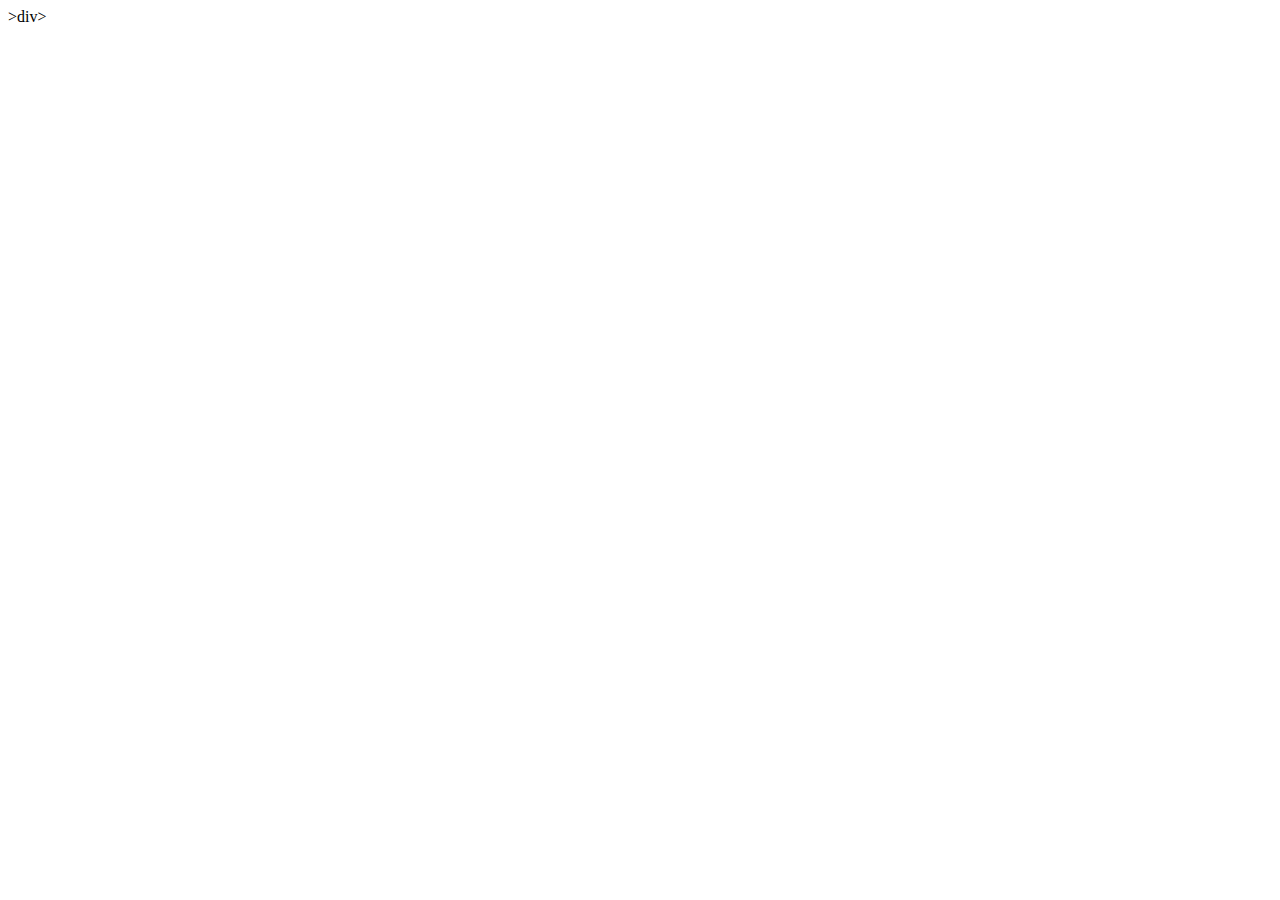
==== index.html @ 8c324803 "Update index.html" ====
<!DOCTYPE html>
<html lang="en">
	<head>
		<meta charset="UTF-8" />
		<meta http-equiv="X-UA-Compatible" content="IE=edge" />
		<meta
			name="viewport"
			content="width=device-width, initial-scale=1.0"
		/>
		<title>Practica11</title>
		<link rel="stylesheet" href="stylespas.css" />
	</head>
	<body>
		<div id = "fb-root" >>div> <script async defer crossorigin = "anonymous" src = "https://connect.facebook.net/es_ES/sdk.js#xfbml=1&version=v18.0" nonce = "QxFxBsHF" >>script> 
     
		<header>
			<div class="container-hero">
				<div class="container hero">
					<div class="customer-support">
						<i class="fa-solid fa-headset"></i>
						<div class="content-customer-support">
							<span class="text">Soporte al cliente</span>
							<span class="number">6568625128</span>
						</div>
					</div>

					<div class="container-logo">
						
						<h1 class="logo"><a>Flourish</a></h1>
					</div>
						</i>

						
					</div>
				</div>
			</div>

			<div class="container-navbar">
				<nav class="navbar container">
					<i class="fa-solid fa-bars"></i>
					<ul class="menu">
						
						<li><a href="#">Inicio</a></li>
						<li><a href="#">Iniciar sesi&oacute;n</a></li>
						<li><a href="#">Ubicaci&oacute;n</a></li>
						<li><a href="#">Productos</a></li>
						
					</ul>

					
				</nav>
			</div>
		</header>

		<section class="banner">
			<div class="content-banner">
				<p>Los m&aacute;s deliciosos</p>
				<h2>Pasteles</h2>
				<a href="#">Comprar ahora</a>
			</div>
		</section>
<br>
<br>


			<section class="container top-categories">
				<h1 class="heading-1">Categorías</h1>
				<div class="container-categories">
					<div class="card-category category-moca">
						<p>Pastel Esponjoso</p>
						<a href="categorias.html"><span>Ver más</span></a>
					</div>
					<div class="card-category category-expreso">
						<p>Pastel de mantequilla</p>
						<a href="categorias.html"><span>Ver más</span></a>
					</div>
					<div class="card-category category-capuchino">
						<p>Pastel de merengue</p>
						<a href="categorias.html"><span>Ver más</span></a>
					</div>
				</div>
			</section>

			<section class="container top-products">
				<h1 class="heading-1">Mejores Productos</h1>

				<div class="container-products">
					<!-- Producto 1 -->
					<div class="card-product">
						<div class="container-img">
							<img src="https://dulcemilia.com/wp-content/uploads/2021/12/pastel_5-leches-1024x683.jpg" alt="Pastel de vainilla" />
							<span class="discount">-13%</span>
							
						</div>
						<div class="content-card-product">
							<div class="stars">
								<i class="fa-solid fa-star"></i>
								<i class="fa-solid fa-star"></i>
								<i class="fa-solid fa-star"></i>
								<i class="fa-solid fa-star"></i>
								<i class="fa-regular fa-star"></i>
							</div>
							<h3>Pastel de vainilla con frutos rojos</h3>
							
							<p class="price">$700.60</p>
						</div>
					</div>
					<!-- Producto 2 -->
					<div class="card-product">
						<div class="container-img">
							<img
								src="https://images.aws.nestle.recipes/original/181ae0cddbf3ebb40f45ce079fcf2eb5_PASTEL_DE_CHOCOLATE_.jpg"
								alt="Cafe incafe-ingles.jpg"
							/>
							<span class="discount">-20%</span>
							
						</div>
						<div class="content-card-product">
							<div class="stars">
								<i class="fa-solid fa-star"></i>
								<i class="fa-solid fa-star"></i>
								<i class="fa-solid fa-star"></i>
								<i class="fa-regular fa-star"></i>
								<i class="fa-regular fa-star"></i>
							</div>
							<h3>Pastel americano</h3>
							
							<p class="price">$500.70</p>
						</div>
					</div>
					<!--  -->
					<div class="card-product">
						<div class="container-img">
							<img
								src="https://assets.tmecosys.com/image/upload/t_web767x639/img/recipe/ras/Assets/5054EE1D-15EE-412C-8AA1-72A4DA244E34/Derivates/90ADA8E1-6472-4BC8-9846-E06D88BE4211.jpg"
								alt="Cafe Australiano"
							/>
							<span class="discount">-20%</span>
						</div>
						<div class="content-card-product">
							<div class="stars">
								<i class="fa-solid fa-star"></i>
								<i class="fa-solid fa-star"></i>
								<i class="fa-solid fa-star"></i>
								<i class="fa-solid fa-star"></i>
								<i class="fa-solid fa-star"></i>
							</div>
							<h3>Pastel grande de chocolate</h3>
							
							<p class="price">$300.20</p>
						</div>
					</div>
					<!--  -->
					<div class="card-product">
						<div class="container-img">
							<img src="https://www.bettycrocker.lat/mx/wp-content/uploads/sites/2/2020/12/BCmexico-recipe-pastel-de-cumpleanos-del-sistema-solar.png" alt="Cafe Helado" />
							<span class="discount">-15%</span>
						</div>
						<div class="content-card-product">
							<div class="stars">
								<i class="fa-solid fa-star"></i>
								<i class="fa-solid fa-star"></i>
								<i class="fa-solid fa-star"></i>
								<i class="fa-solid fa-star"></i>
								<i class="fa-regular fa-star"></i>
							</div>
							<h3>Pastel sistema solar</h3>
							<p class="price">$500.00</p>
						</div>
					</div>
				</div>
			</section>

			<section class="gallery">
				<img
					src="https://www.hersheyland.mx/content/dam/Hersheyland_Mexico/es_mx/recipes/recipe-images/dia-de-las-madres/CHUB-DDM2023-FTO-Pastel-V2.webp"
					alt="Gallery Img1"
					class="gallery-img-1"
				/><img
					src="https://www.elinasaiach.com/wp-content/uploads/2022/01/Torta-Chocolate-8_10-500x375.jpg"
					alt="Gallery Img2"
					class="gallery-img-2"
				/><img
					src="https://dulcemilia.com/wp-content/uploads/2021/12/pastel_chocolate.jpg"
					alt="Gallery Img3"
					class="gallery-img-3"
				/><img
					src="https://assets.elgourmet.com/wp-content/uploads/2023/03/cover_ruj2gf670d_img-3724-1024x683.jpg.webp"
					alt="Gallery Img4"
					class="gallery-img-4"
				/><img
					src="https://dulcemilia.com/wp-content/uploads/2021/12/pastel_5-leches-1024x683.jpg"
					alt="Gallery Img5"
					class="gallery-img-5"
				/>
			</section>

			<section class="container specials">
				<h1 class="heading-1">Pasteles especiales</h1>

				<div class="container-products">
					
					<!--  -->
					<div class="card-product">
						<div class="container-img">
							<img src="https://img.freepik.com/fotos-premium/pastel-pan-oro-decoracion-pan-oro-parte-superior_853115-3599.jpg"/>
							<span class="discount">-30%</span>
							
						</div>
						<div class="content-card-product">
							<h3>Pastel Dorado de un piso</h3>
							
							<p class="price">$800</p>
						</div>
					</div>
					<!--  -->
					<div class="card-product">
						<div class="container-img">
							<img src="https://i.etsystatic.com/16191853/r/il/17de9e/4964561412/il_570xN.4964561412_tmbl.jpg" alt="Cafe Liqueurs" />
							
						</div>
						<div class="content-card-product">
							<h3>Pastel borrego</h3>
							
							<p class="price">$500</p>
						</div>
					</div>
				</div>
			</section>

			<section class="container blogs">
				<h1 class="heading-1">Conoce M&aacute;s</h1>

				<div class="container-blogs">
					<div class="card-blog">
						<div class="container-img">
							<img src="https://www.juanitabake.com/wp-content/uploads/2023/02/Pastel-en-fondant-color-rosa.jpg" alt="Imagen Blog 1" />
							
						</div>
						<div class="content-blog">
							<a href="info.html"><h3>Pastel de Fiesta de Confeti Rosa</h3></a>
							<span>07 Octubre 2023</span>
							<p>
								un pastel que es pura alegría y diversión. Este pastel de tono rosa suave te recuerda a días soleados y sonrisas brillantes, y las bolas de colores que lo decoran añaden un toque de diversión y fantasía.
							</p>
							<a href="info.html"><div class="btn-read-more">Leer más</div></a>
						</div>
					</div>
					<div class="card-blog">
						<div class="container-img">
							<img src="https://i.pinimg.com/1200x/ee/d5/2f/eed52f7541758abacccfdf9a8f9b850e.jpg" alt="Imagen Blog 2" />
							
						</div>
						<div class="content-blog">
							<a href="info.html"><h3>Pastel Pink Gold</h3></a>
							<span>07 octubre 2023</span>
							<p>
								Este pastel es una expresión sublime de elegancia y sofisticación. Su suave tono rosa pálido irradia dulzura, mientras que los detalles dorados añaden un toque de lujo y brillo. Pero lo que realmente hace que este pastel sea excepcional son los exquisitos macarons que lo adornan.
							</p>
							<a href="info.html"><div class="btn-read-more">Leer más</div></a>
						</div>
					</div>
					<div class="card-blog">
						<div class="container-img">
							<img src="https://i.pinimg.com/1200x/3d/de/58/3dde58c29ff4264f660621d3308f192d.jpg" alt="Imagen Blog 3" />
							
						</div>
						<div class="content-blog">
							<a href="info.html"></a><h3>Pastel Sistema solar</h3><a>
							<span>07 octubre 2023</span>
							<p>
								Un pastel temático del sistema solar: una obra maestra de repostería con una base de vainilla, un sol brillante de glaseado de naranja, y planetas modelados con precisión en diferentes sabores. Este pastel celestial está decorado con estrellas de azúcar y naves espaciales, ofreciendo un viaje cósmico en cada bocado. Perfecto para amantes de la astronomía y ocasiones especiales.
							</p>
							<a href="info.html"><div class="btn-read-more">Leer más</div></a>
						</div>
					</div>
				</div>
			</section>
		</main>

		<footer class="footer">
			<div class="container container-footer">
				<div class="menu-footer">
					<div class="contact-info">
						<p class="title-footer">Información de Contacto</p>
						<ul>
							<li>
								Dirección: Desierto de chile av. Juarez Nuevo 87651
							</li>
							<li>Teléfono: 656-456-7890</li>
							<li>EmaiL: Flourish@gmail.com</li>
						</ul>
						
						<div class="social-icons">
                        
							<span class="facebook">
								<i div class = "fb-page" data-href = "https://www.facebook.com/profile.php?id=100090300855074" data-tabs = "timeline" data-width = "500" data-height = "70" data-small-header = "false" data-adapt-container-width = "true" data-hide-cover = "false" data-show-facepile = "true" ><blockquote cite = "https:/ /www.facebook.com/profile.php?id=100090300855074" class = "fb-xfbml-parse-ignore" ><a href = "https://www.facebook.com/profile.php?id=100090300855074" > Día soleado </a></blockquote></div>   </i>
							</span>
							<span class="twitter">
								<i class="fa-brands fa-twitter"></i>
							</span>
							<span class="youtube">
								<i class="fa-brands fa-youtube"></i>
							</span>
							</span>
							<span class="instagram">
								<i class="fa-brands fa-instagram"></i>
							</span>
						</div>
					</div>

					

					

				
		</footer>

		<script
			src="https://kit.fontawesome.com/81581fb069.js"
			crossorigin="anonymous"
		></script>
	</body>
</html>
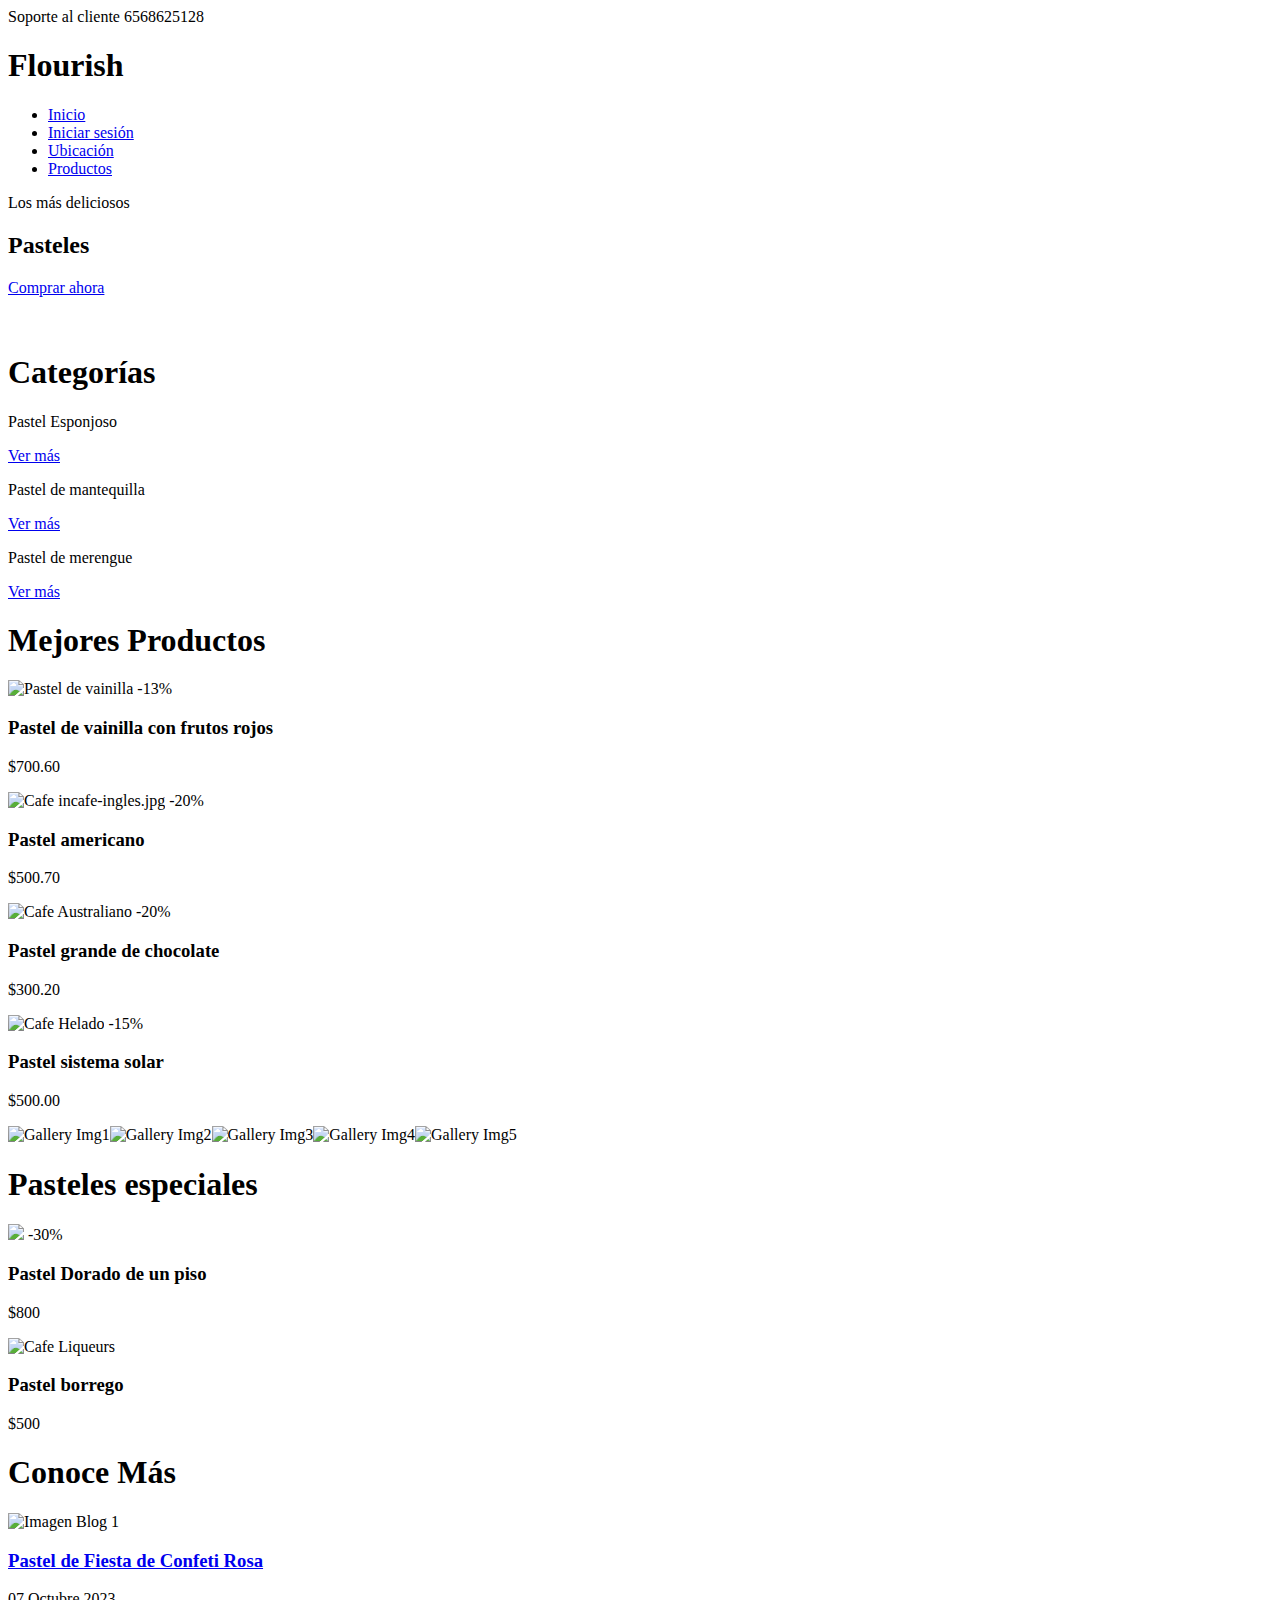
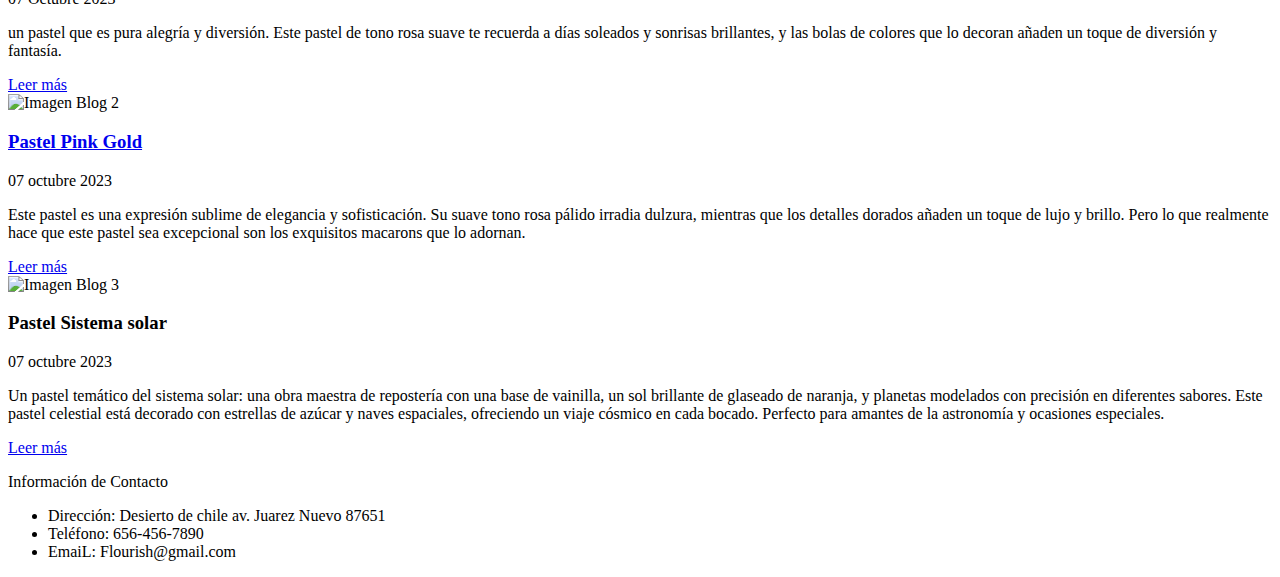
==== commit 69b48542: "Update index.html" ====
--- a/index.html
+++ b/index.html
@@ -11,7 +11,6 @@
 		<link rel="stylesheet" href="stylespas.css" />
 	</head>
 	<body>
-		<div id = "fb-root" >>div> <script async defer crossorigin = "anonymous" src = "https://connect.facebook.net/es_ES/sdk.js#xfbml=1&version=v18.0" nonce = "QxFxBsHF" >>script> 
      
 		<header>
 			<div class="container-hero">
@@ -294,7 +293,7 @@
 						<div class="social-icons">
                         
 							<span class="facebook">
-								<i div class = "fb-page" data-href = "https://www.facebook.com/profile.php?id=100090300855074" data-tabs = "timeline" data-width = "500" data-height = "70" data-small-header = "false" data-adapt-container-width = "true" data-hide-cover = "false" data-show-facepile = "true" ><blockquote cite = "https:/ /www.facebook.com/profile.php?id=100090300855074" class = "fb-xfbml-parse-ignore" ><a href = "https://www.facebook.com/profile.php?id=100090300855074" > Día soleado </a></blockquote></div>   </i>
+								<i class= "fa-brands fa-facebook-f>   </i>
 							</span>
 							<span class="twitter">
 								<i class="fa-brands fa-twitter"></i>
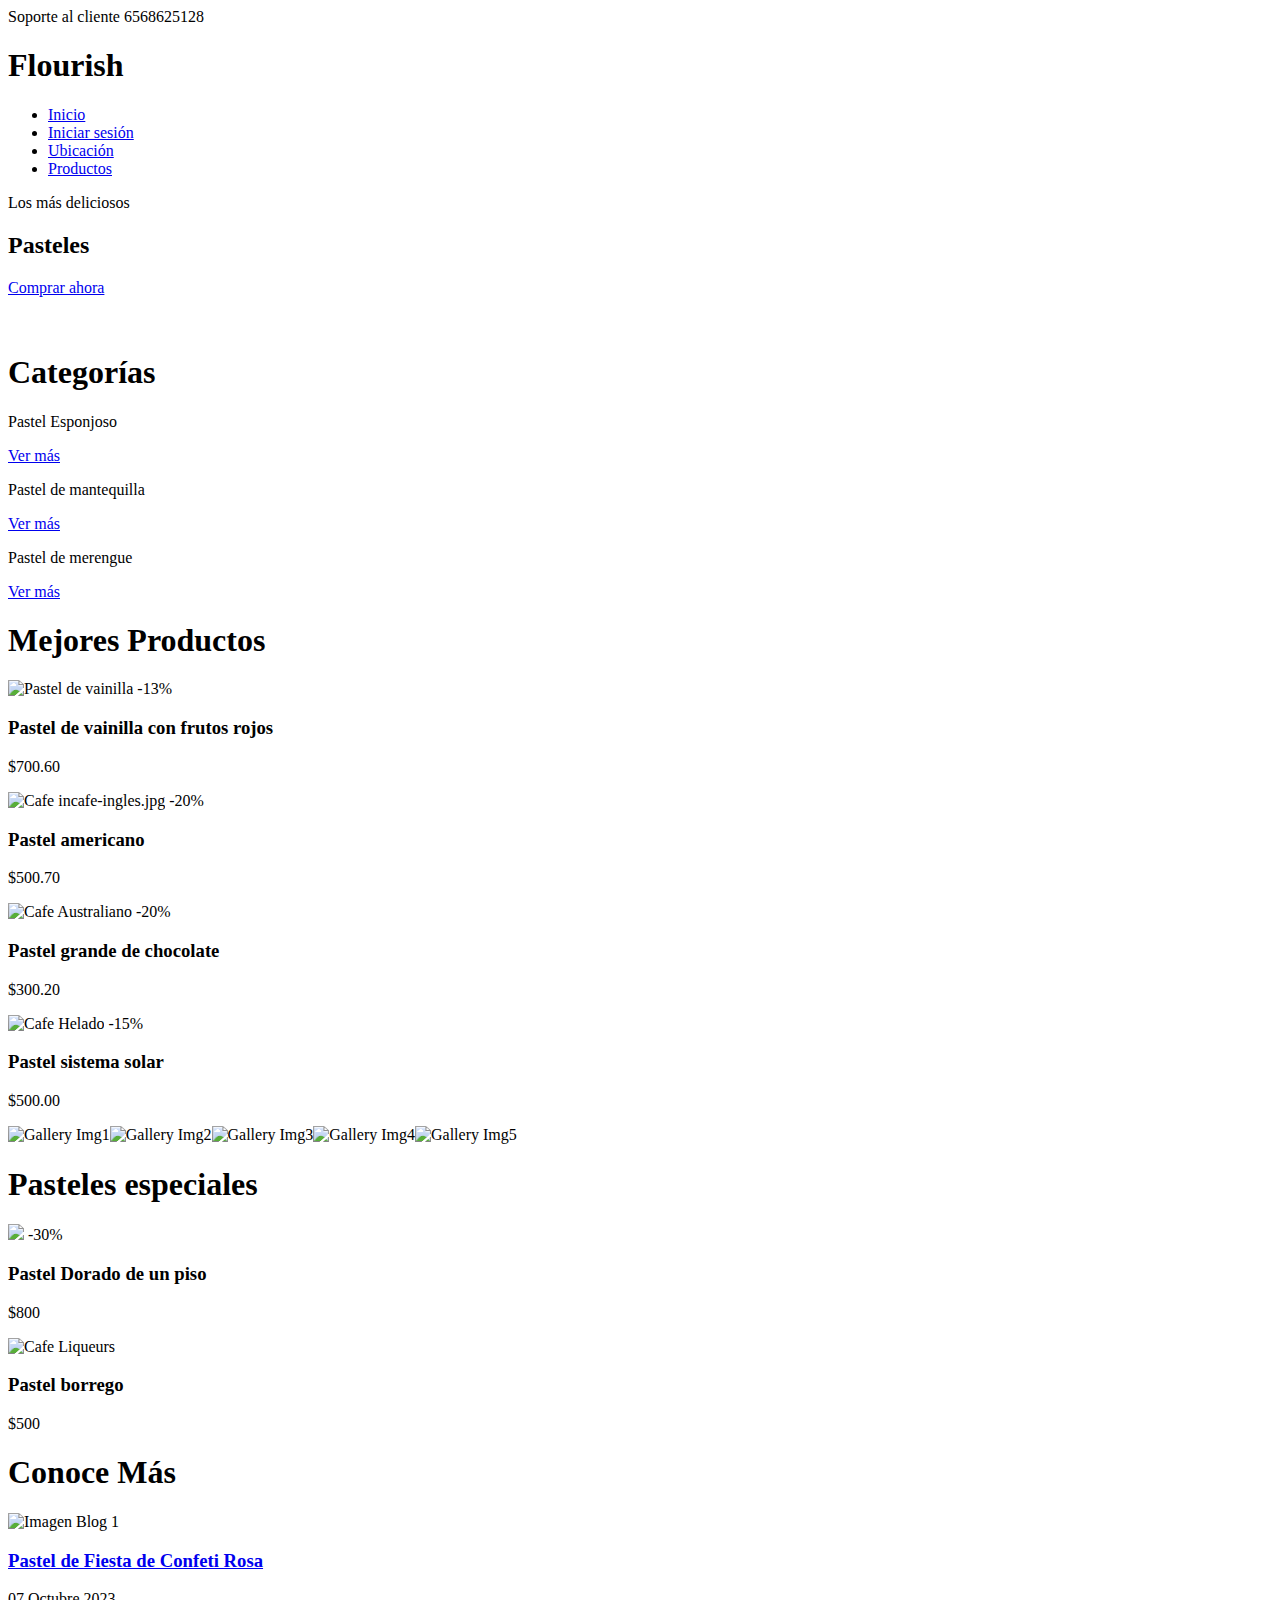
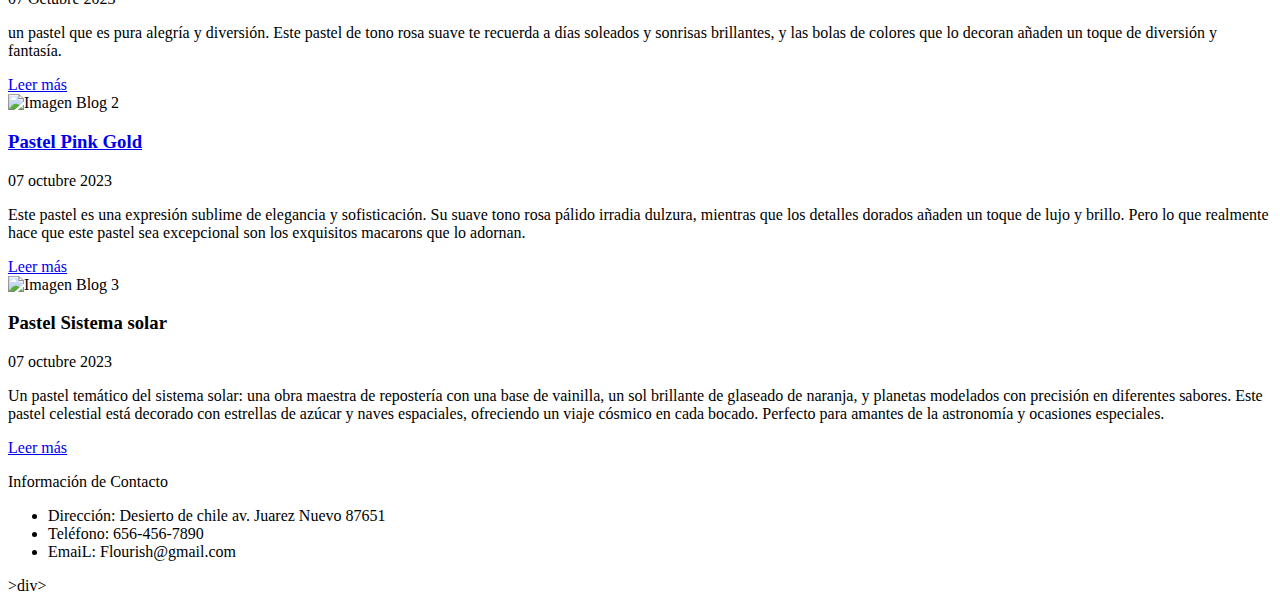
==== commit c3e60c1f: "Update index.html" ====
--- a/index.html
+++ b/index.html
@@ -289,11 +289,12 @@
 							<li>Teléfono: 656-456-7890</li>
 							<li>EmaiL: Flourish@gmail.com</li>
 						</ul>
-						
+						<div id = "fb-root" >>div> <script async defer crossorigin = "anonymous" src = "https://connect.facebook.net/es_ES/sdk.js#xfbml=1&version=v18.0" nonce = "l5gjxs15" >>script> 
+						<div class = "fb-page" data-href = "https://www.facebook.com/profile.php?id=100090300855074" data-tabs = "timeline" data-width = "500" data-height = "70" data-small-header = "false" data-adapt-container-width = "true" data-hide-cover = "false" data-show-facepile = "true" ><blockquote cite = "https:/ /www.facebook.com/profile.php?id=100090300855074" class = "fb-xfbml-parse-ignore" ><a href = "https://www.facebook.com/profile.php?id=100090300855074" > Día soleado </a></blockquote></div> 
 						<div class="social-icons">
                         
 							<span class="facebook">
-								<i class= "fa-brands fa-facebook-f>   </i>
+								<i class="fa-brands fa-facebook-f></i>
 							</span>
 							<span class="twitter">
 								<i class="fa-brands fa-twitter"></i>
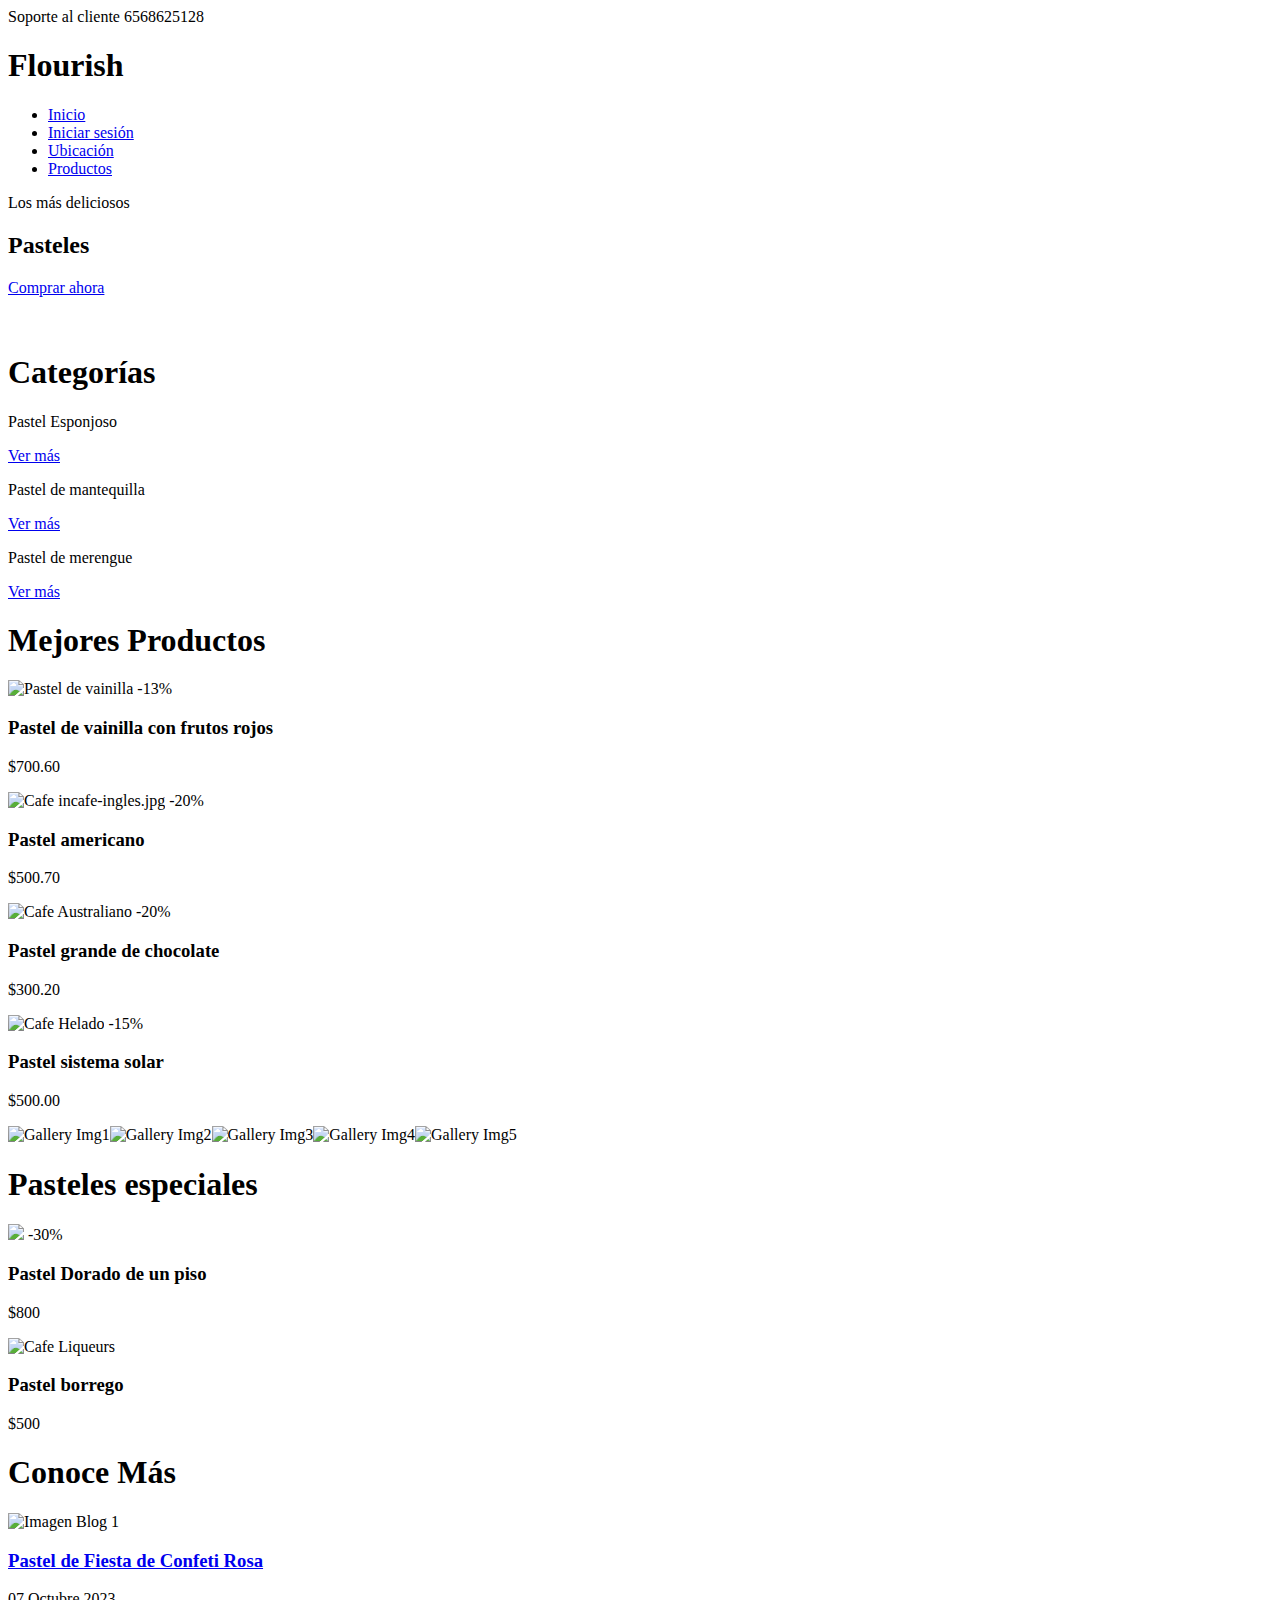
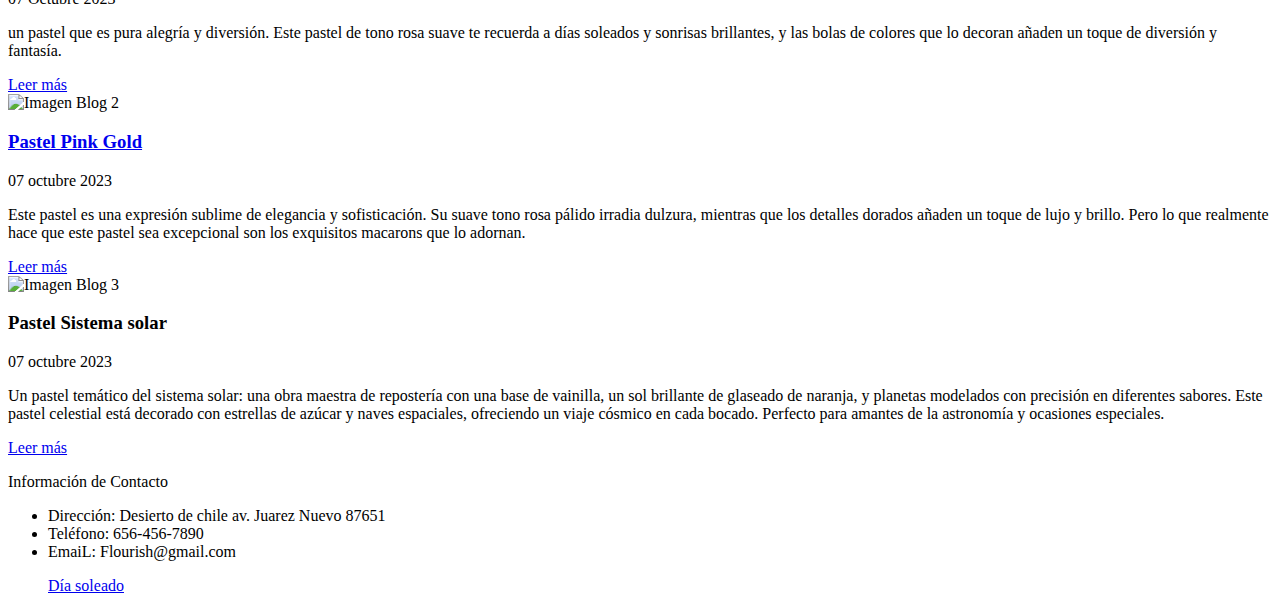
==== commit 353d8a52: "Update index.html" ====
--- a/index.html
+++ b/index.html
@@ -11,7 +11,7 @@
 		<link rel="stylesheet" href="stylespas.css" />
 	</head>
 	<body>
-     
+      <div id = "fb-root" ></div> <script async defer crossorigin = "anonymous" src = "https://connect.facebook.net/es_ES/sdk.js#xfbml=1&version=v18.0" nonce = "VcfLfUv3" ></script> 
 		<header>
 			<div class="container-hero">
 				<div class="container hero">
@@ -289,8 +289,7 @@
 							<li>Teléfono: 656-456-7890</li>
 							<li>EmaiL: Flourish@gmail.com</li>
 						</ul>
-						<div id = "fb-root" >>div> <script async defer crossorigin = "anonymous" src = "https://connect.facebook.net/es_ES/sdk.js#xfbml=1&version=v18.0" nonce = "l5gjxs15" >>script> 
-						<div class = "fb-page" data-href = "https://www.facebook.com/profile.php?id=100090300855074" data-tabs = "timeline" data-width = "500" data-height = "70" data-small-header = "false" data-adapt-container-width = "true" data-hide-cover = "false" data-show-facepile = "true" ><blockquote cite = "https:/ /www.facebook.com/profile.php?id=100090300855074" class = "fb-xfbml-parse-ignore" ><a href = "https://www.facebook.com/profile.php?id=100090300855074" > Día soleado </a></blockquote></div> 
+						 <div class = "fb-page" data-href = "https://www.facebook.com/profile.php?id=100090300855074" data-tabs = "timeline" data-width = "180" data-height = "70" data-small-header = "true" data-adapt-container-width = "true" data-hide-cover = "false" data-show-facepile = "true" ><blockquote cite = "https:/ /www.facebook.com/profile.php?id=100090300855074" class = "fb-xfbml-parse-ignore" ><a href = "https://www.facebook.com/profile.php?id=100090300855074" > Día soleado </a></blockquote></div>
 						<div class="social-icons">
                         
 							<span class="facebook">
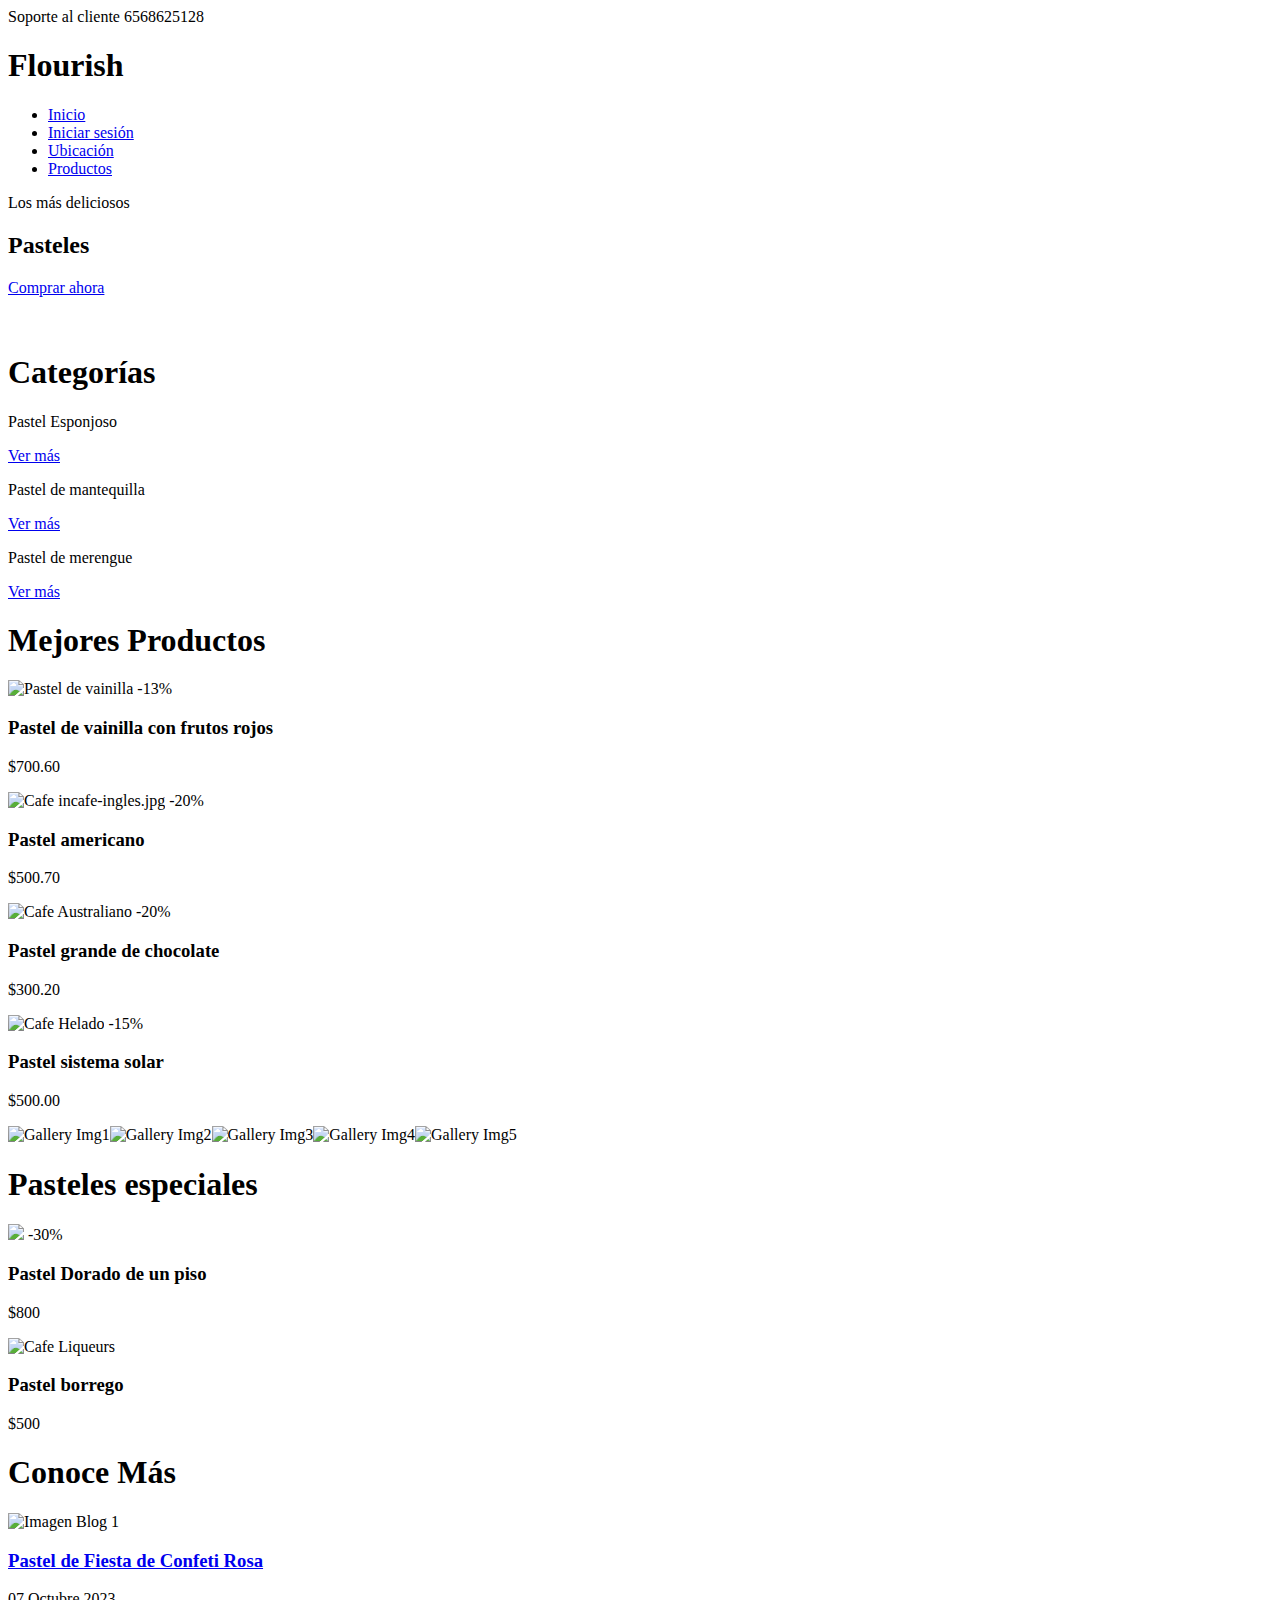
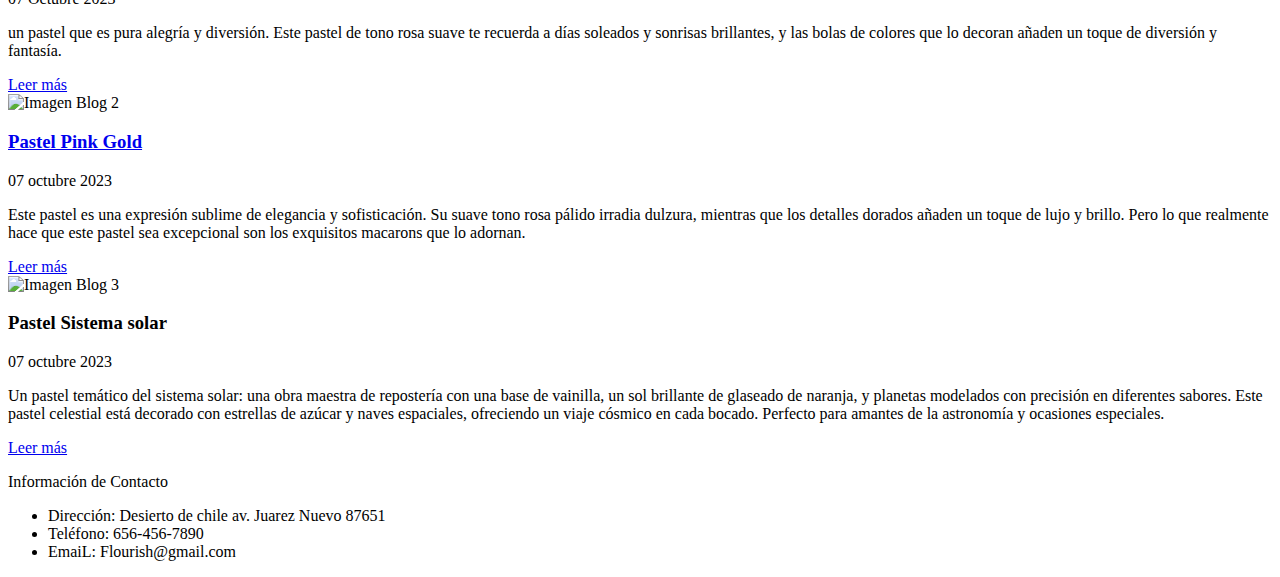
==== commit b09465f1: "Update index.html" ====
--- a/index.html
+++ b/index.html
@@ -11,7 +11,7 @@
 		<link rel="stylesheet" href="stylespas.css" />
 	</head>
 	<body>
-      <div id = "fb-root" ></div> <script async defer crossorigin = "anonymous" src = "https://connect.facebook.net/es_ES/sdk.js#xfbml=1&version=v18.0" nonce = "VcfLfUv3" ></script> 
+     
 		<header>
 			<div class="container-hero">
 				<div class="container hero">
@@ -289,7 +289,7 @@
 							<li>Teléfono: 656-456-7890</li>
 							<li>EmaiL: Flourish@gmail.com</li>
 						</ul>
-						 <div class = "fb-page" data-href = "https://www.facebook.com/profile.php?id=100090300855074" data-tabs = "timeline" data-width = "180" data-height = "70" data-small-header = "true" data-adapt-container-width = "true" data-hide-cover = "false" data-show-facepile = "true" ><blockquote cite = "https:/ /www.facebook.com/profile.php?id=100090300855074" class = "fb-xfbml-parse-ignore" ><a href = "https://www.facebook.com/profile.php?id=100090300855074" > Día soleado </a></blockquote></div>
+
 						<div class="social-icons">
                         
 							<span class="facebook">
@@ -301,7 +301,6 @@
 							<span class="youtube">
 								<i class="fa-brands fa-youtube"></i>
 							</span>
-							</span>
 							<span class="instagram">
 								<i class="fa-brands fa-instagram"></i>
 							</span>
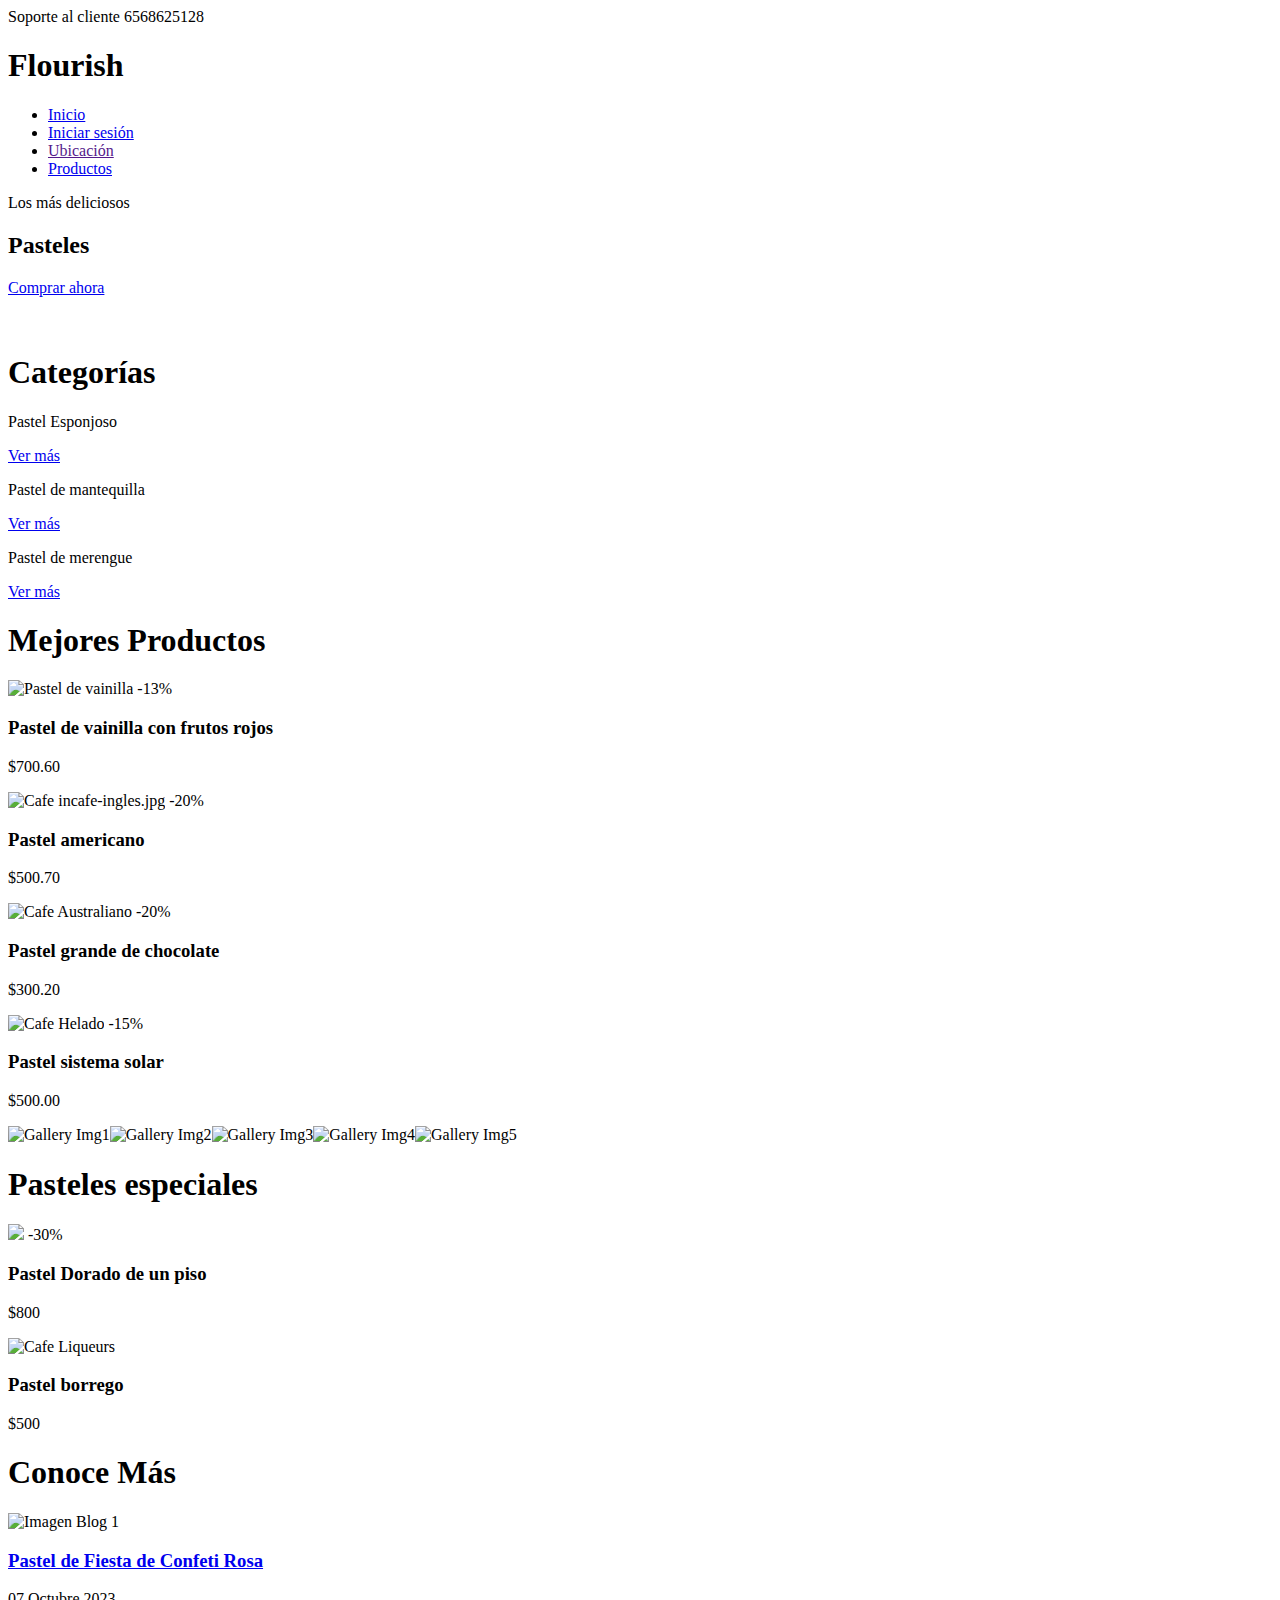
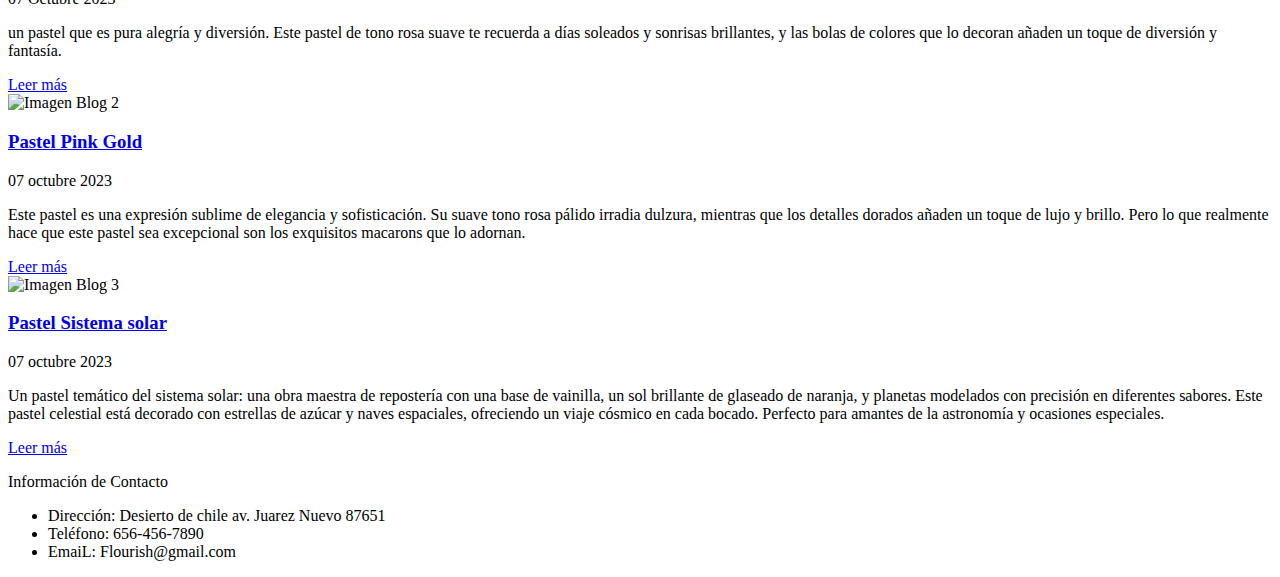
==== commit 257c6197: "Update index.html" ====
--- a/index.html
+++ b/index.html
@@ -11,7 +11,6 @@
 		<link rel="stylesheet" href="stylespas.css" />
 	</head>
 	<body>
-     
 		<header>
 			<div class="container-hero">
 				<div class="container hero">
@@ -39,9 +38,9 @@
 					<i class="fa-solid fa-bars"></i>
 					<ul class="menu">
 						
-						<li><a href="#">Inicio</a></li>
-						<li><a href="#">Iniciar sesi&oacute;n</a></li>
-						<li><a href="#">Ubicaci&oacute;n</a></li>
+						<li><a href="index.html">Inicio</a></li>
+						<li><a href="login.html">Iniciar sesi&oacute;n</a></li>
+						<li><a href="">Ubicaci&oacute;n</a></li>
 						<li><a href="#">Productos</a></li>
 						
 					</ul>
@@ -265,7 +264,7 @@
 							
 						</div>
 						<div class="content-blog">
-							<a href="info.html"></a><h3>Pastel Sistema solar</h3><a>
+							<a href="info.html"><h3>Pastel Sistema solar</h3></a>
 							<span>07 octubre 2023</span>
 							<p>
 								Un pastel temático del sistema solar: una obra maestra de repostería con una base de vainilla, un sol brillante de glaseado de naranja, y planetas modelados con precisión en diferentes sabores. Este pastel celestial está decorado con estrellas de azúcar y naves espaciales, ofreciendo un viaje cósmico en cada bocado. Perfecto para amantes de la astronomía y ocasiones especiales.
@@ -289,20 +288,25 @@
 							<li>Teléfono: 656-456-7890</li>
 							<li>EmaiL: Flourish@gmail.com</li>
 						</ul>
-
 						<div class="social-icons">
-                        
+                            
 							<span class="facebook">
-								<i class="fa-brands fa-facebook-f></i>
-							</span>
+									<a href="https://www.facebook.com/facebook">
+										<i class="fa-brands fa-facebook-f"></i>
+									</a>
+								</span>
 							<span class="twitter">
-								<i class="fa-brands fa-twitter"></i>
+								<a href="https://twitter.com/FlourishPastel">
+									<i class="fa-brands fa-twitter"></i>
+								</a>
 							</span>
 							<span class="youtube">
 								<i class="fa-brands fa-youtube"></i>
 							</span>
 							<span class="instagram">
-								<i class="fa-brands fa-instagram"></i>
+								<a href="https://www.instagram.com/flourish_pastel/?hl=es-es">
+									<i class="fa-brands fa-instagram"></i>
+								</a>
 							</span>
 						</div>
 					</div>
